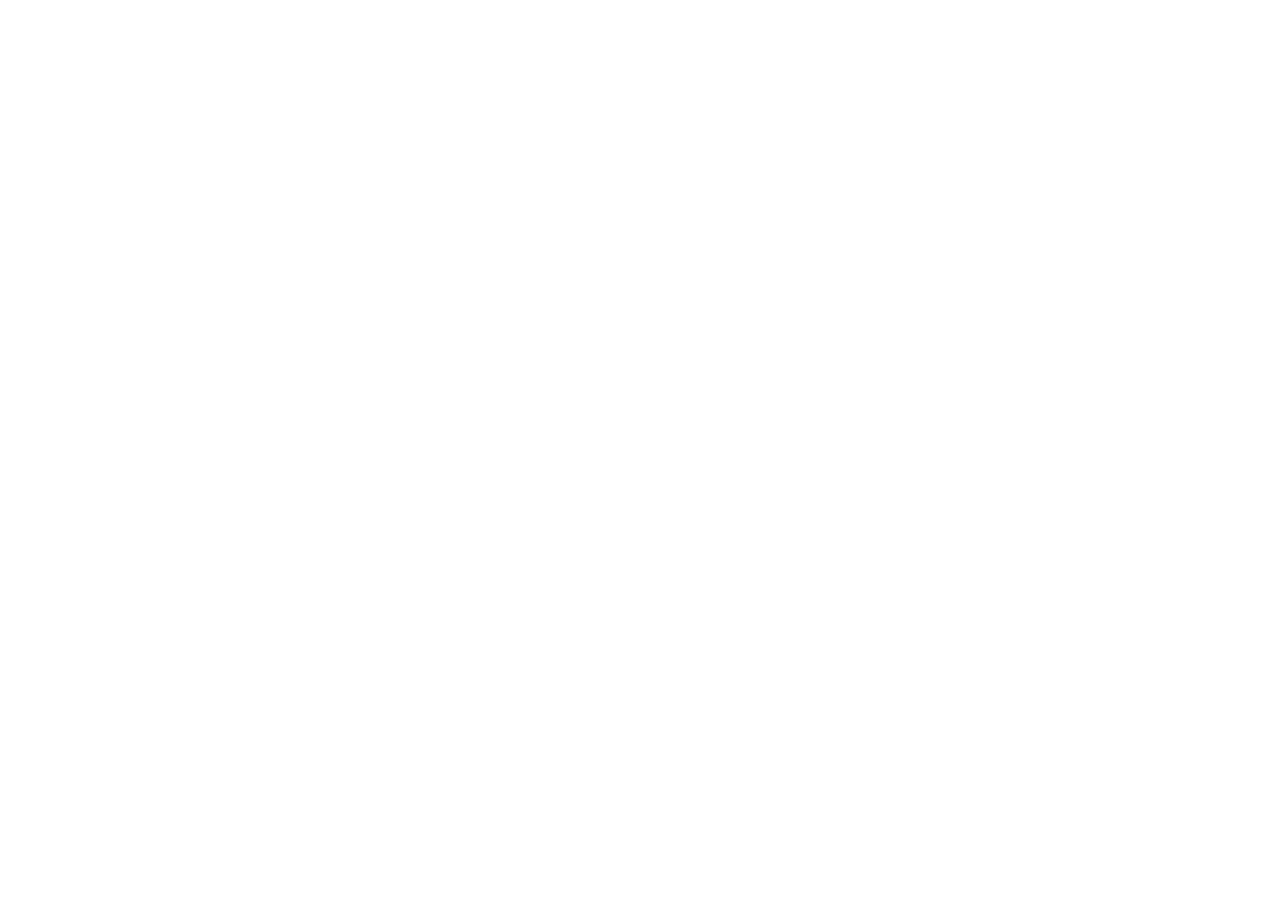
==== index.html @ c71eea08 "the start of work" ====
<!DOCTYPE html>
<html lang="en">

<head>
    <meta charset="UTF-8">
    <meta name="viewport" content="width=device-width, initial-scale=1.0">
    <meta http-equiv="X-UA-Compatible" content="ie=edge">
    <link rel="stylesheet" href="style.css">
    <title>Document</title>
</head>

<body>

    <script type="module" src="app.js"></script>
</body>

</html>
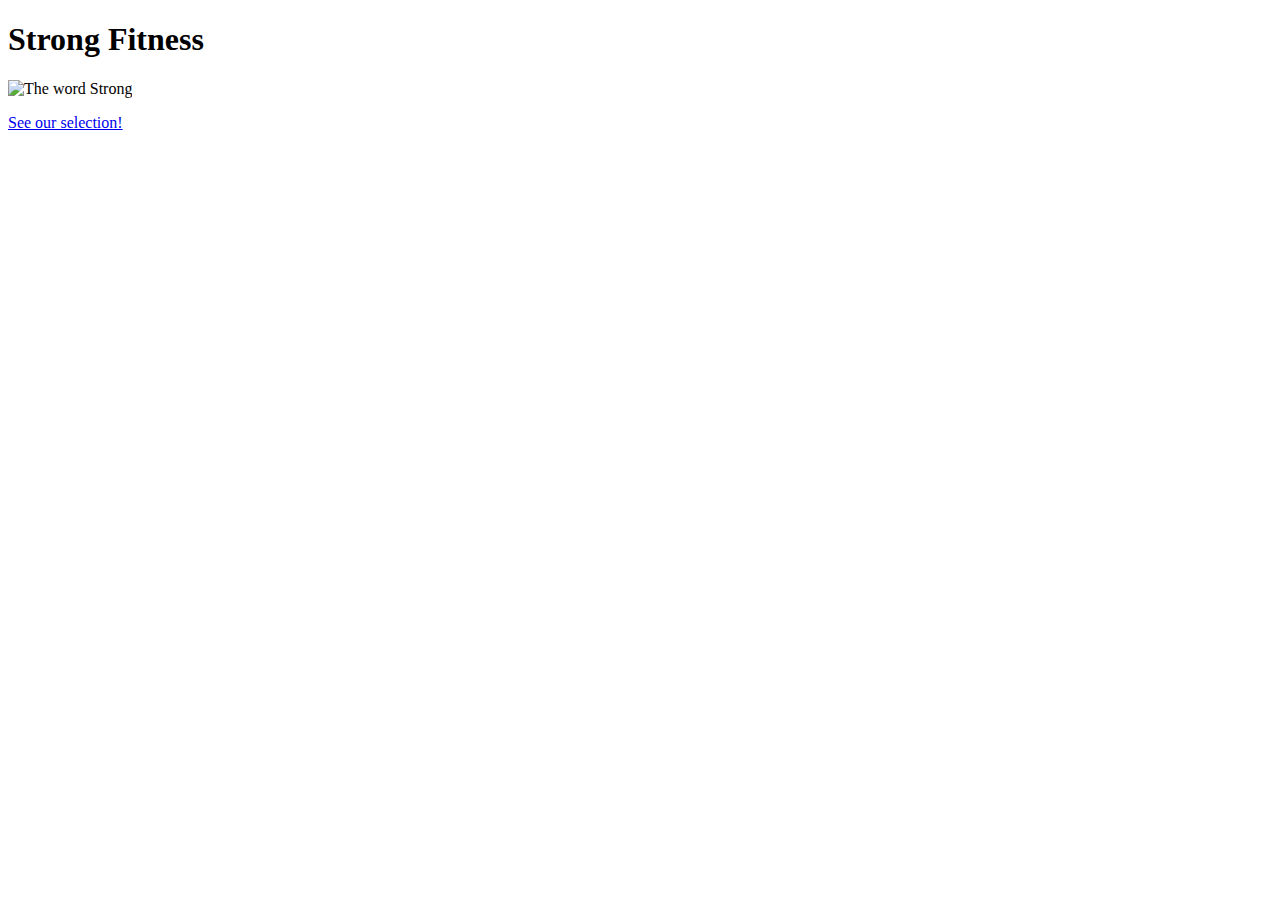
==== commit c131f56c: "html made, button added, data added, home page added" ====
--- a/index.html
+++ b/index.html
@@ -1,17 +1,24 @@
 <!DOCTYPE html>
 <html lang="en">
-
 <head>
     <meta charset="UTF-8">
     <meta name="viewport" content="width=device-width, initial-scale=1.0">
-    <meta http-equiv="X-UA-Compatible" content="ie=edge">
-    <link rel="stylesheet" href="style.css">
     <title>Document</title>
 </head>
-
 <body>
-
-    <script type="module" src="app.js"></script>
+    <header>
+        <h1>Strong Fitness</h1>
+    </header>
+    <section class="img-section">
+        <p>
+            <img id="strong-word" src="https://pbs.twimg.com/profile_images/713412468748328960/TbZI9Fvt.jpg" alt="The word Strong">
+        </p>
+        <p>
+            <a href="products/index.html">See our selection!</a>
+        </p>
+        
+    </section>
+    
+    <script type="module" src="app.js"></script>    
 </body>
-
 </html>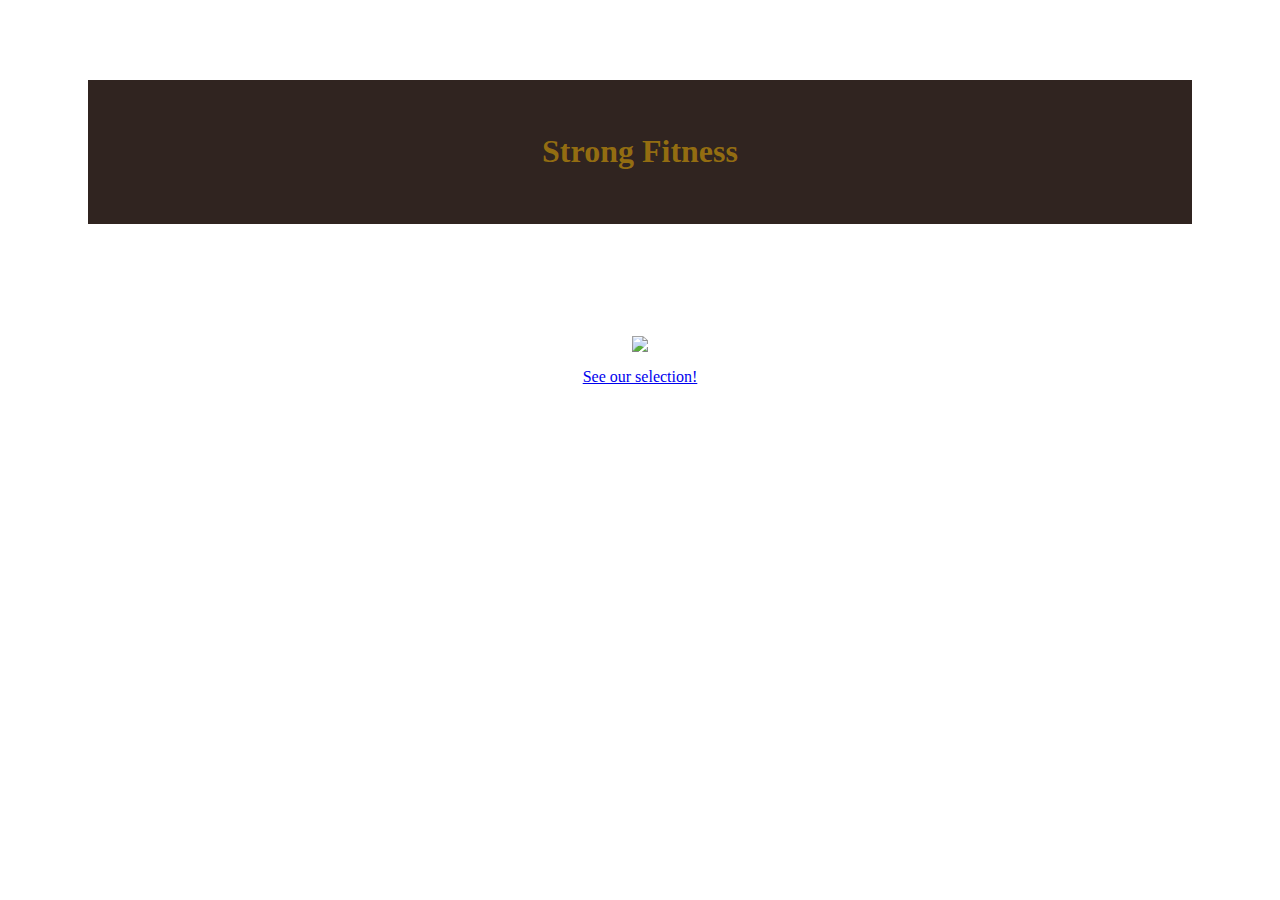
==== commit 2ae73fe6: "updated css and all file appear working" ====
--- a/index.html
+++ b/index.html
@@ -3,22 +3,27 @@
 <head>
     <meta charset="UTF-8">
     <meta name="viewport" content="width=device-width, initial-scale=1.0">
-    <title>Document</title>
+    <title>Strong Fitness</title>
+    <link rel="stylesheet" href="main.css">
 </head>
 <body>
-    <header>
-        <h1>Strong Fitness</h1>
-    </header>
+    <!--Start with a header-->
+    <div class="top1">
+        <header>
+            <h1>Strong Fitness</h1>
+        </header>
+    </div>
+
+    <!--Img section-->
     <section class="img-section">
+            <img src="https://tse1.mm.bing.net/th?id=OIP.3OsQ-cIx77_XfRkzRtbE1QHaFA&pid=Api&P=0&w=250&h=170">
+    <!--The link to the next page -->
         <p>
-            <img id="strong-word" src="https://pbs.twimg.com/profile_images/713412468748328960/TbZI9Fvt.jpg" alt="The word Strong">
-        </p>
-        <p>
-            <a href="products/index.html">See our selection!</a>
+            <a id="clickIt" href="productpage.html">See our selection!</a>
         </p>
         
     </section>
     
-    <script type="module" src="app.js"></script>    
+       
 </body>
 </html>--- a/main.css
+++ b/main.css
@@ -0,0 +1,39 @@
+.top1 {
+    margin: 5em;
+    border: 8em;
+    padding: 2em;
+    color: rgba(175, 130, 14, 0.781);
+    display: flex;
+    flex-direction:column ;
+    align-items: center;
+    flex-wrap: wrap;
+    background-color: rgb(48, 36, 32);
+    box-shadow: dimgray 5px;
+    border: dimgray 7px;
+}
+.img-section {
+    display: flex;
+    flex-direction: column;
+    margin: 5em;
+    border: 7em;
+    padding: 2em;
+    align-items: center;
+    flex-wrap: wrap;
+}
+
+a:hover {
+    background-color: mediumblue;
+    color: yellow;
+}
+
+.container {
+    display: flex;
+    flex-direction: column;
+    align-items: center;
+    flex-wrap:wrap;
+    margin: 2em;
+    border: 2em;
+    padding: 2em;
+    background-color:black;
+    color: red;
+}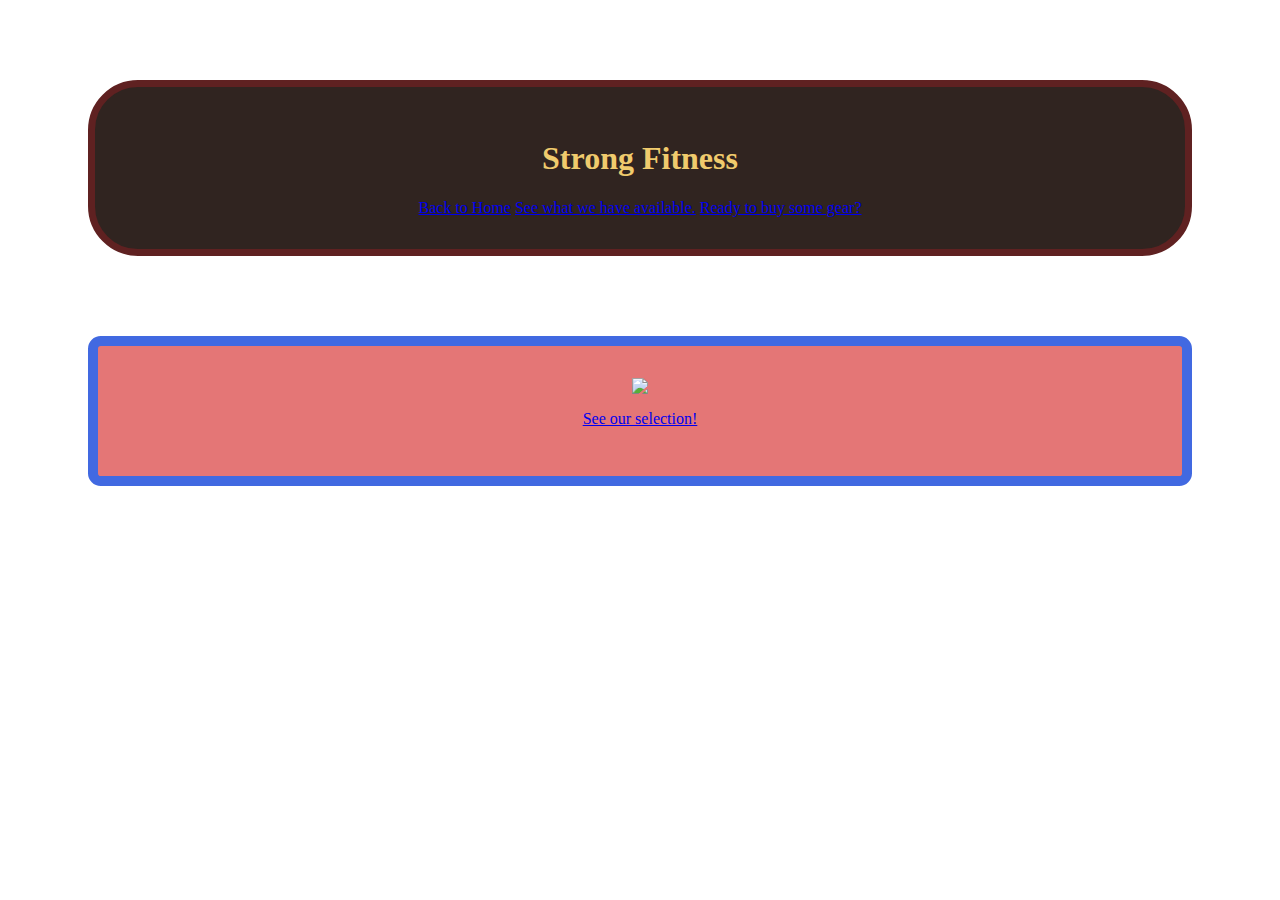
==== commit 6a980bc6: "added a lot of CSS" ====
--- a/index.html
+++ b/index.html
@@ -12,6 +12,11 @@
         <header>
             <h1>Strong Fitness</h1>
         </header>
+        <nav>
+            <a href=".//index.html">Back to Home</a>
+            <a href=".//productpage.html">See what we have available.</a>
+            <a href=".//shopping-cart.html">Ready to buy some gear?</a>
+        </nav>
     </div>
 
     <!--Img section-->
--- a/main.css
+++ b/main.css
@@ -1,15 +1,18 @@
-.top1 {
+* {
+    box-sizing: border-box;
+    
+}.top1 {
     margin: 5em;
     border: 8em;
     padding: 2em;
-    color: rgba(175, 130, 14, 0.781);
+    color: rgb(240, 203, 109);
     display: flex;
     flex-direction:column ;
     align-items: center;
     flex-wrap: wrap;
     background-color: rgb(48, 36, 32);
-    box-shadow: dimgray 5px;
-    border: dimgray 7px;
+    border: solid rgb(95, 33, 33) 7px;
+    border-radius: 50px;
 }
 .img-section {
     display: flex;
@@ -19,6 +22,9 @@
     padding: 2em;
     align-items: center;
     flex-wrap: wrap;
+    background-color: rgb(228, 118, 118) ;
+    border: solid royalblue 10px;
+    border-radius: 0.8em;
 }
 
 a:hover {
@@ -26,14 +32,6 @@
     color: yellow;
 }
 
-.container {
-    display: flex;
-    flex-direction: column;
-    align-items: center;
-    flex-wrap:wrap;
-    margin: 2em;
-    border: 2em;
-    padding: 2em;
-    background-color:black;
-    color: red;
+orderButton:disabled {
+    opacity: 2.5;
 }